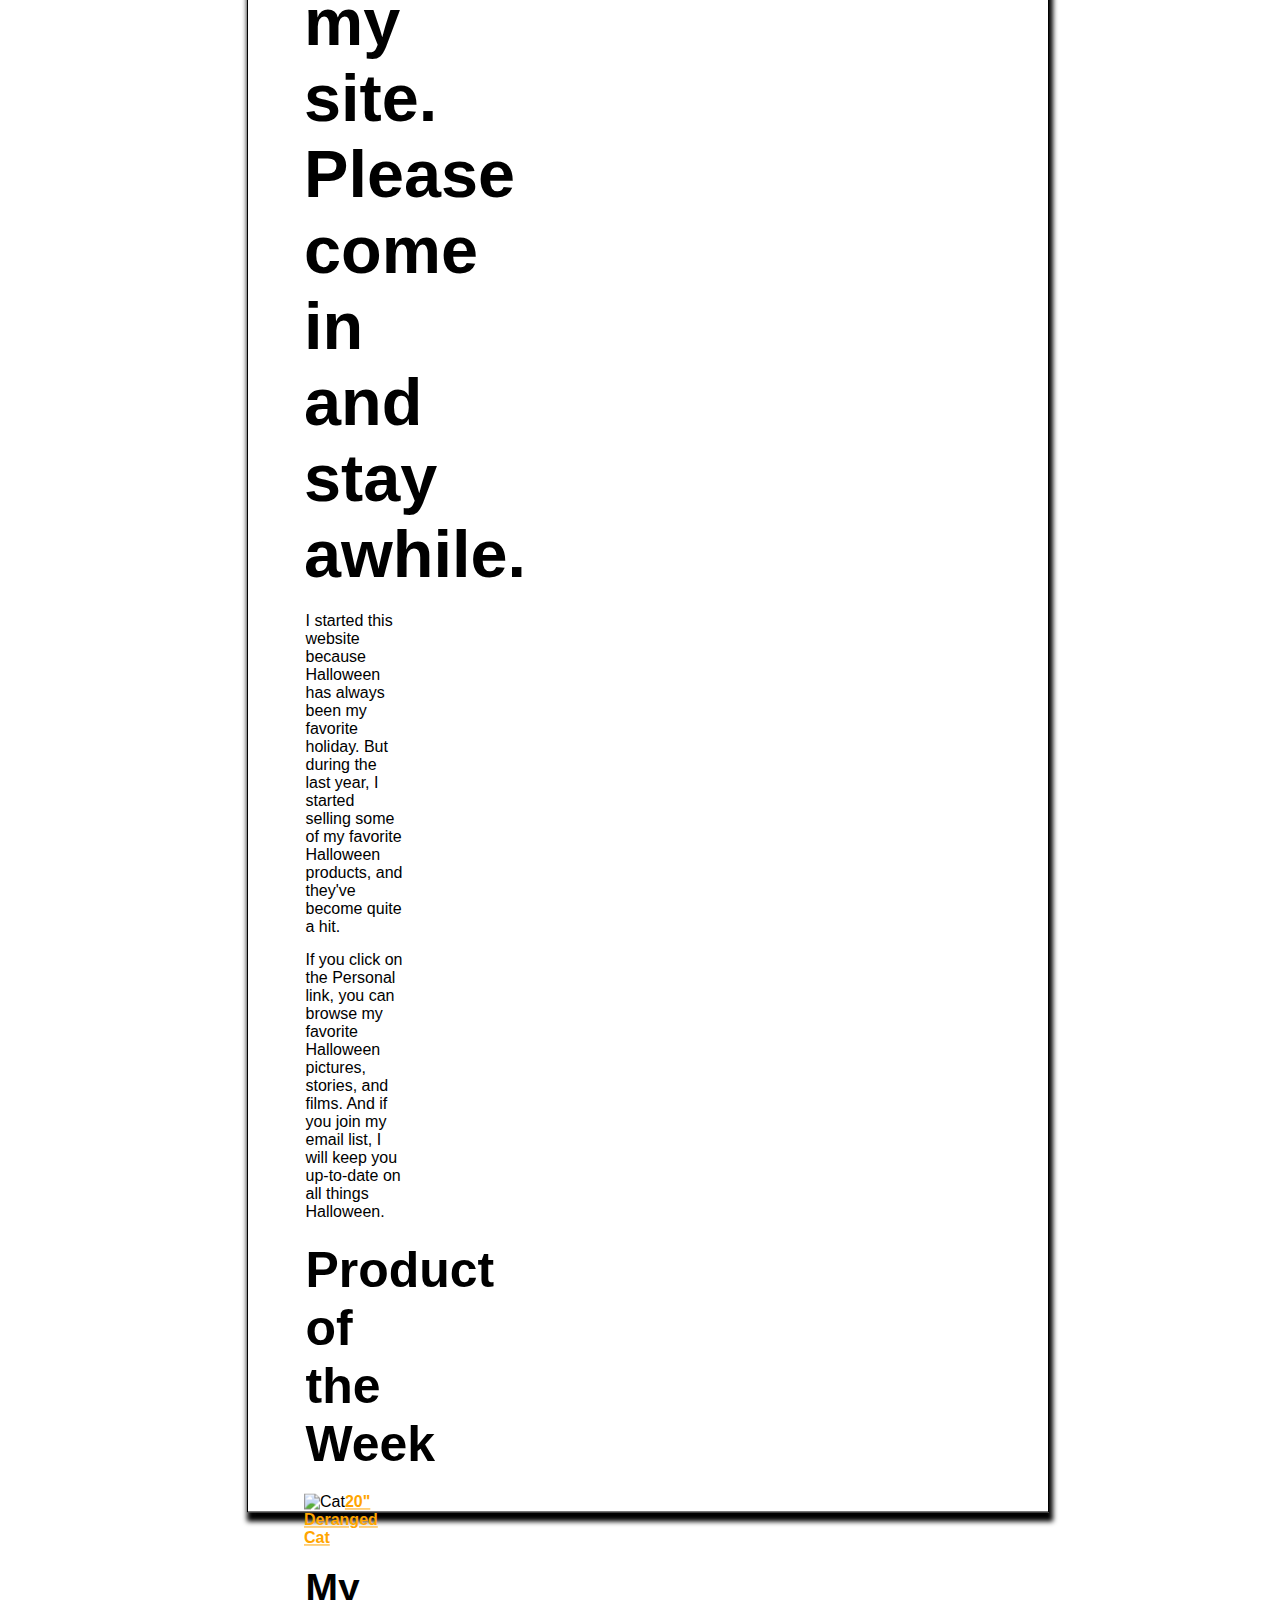
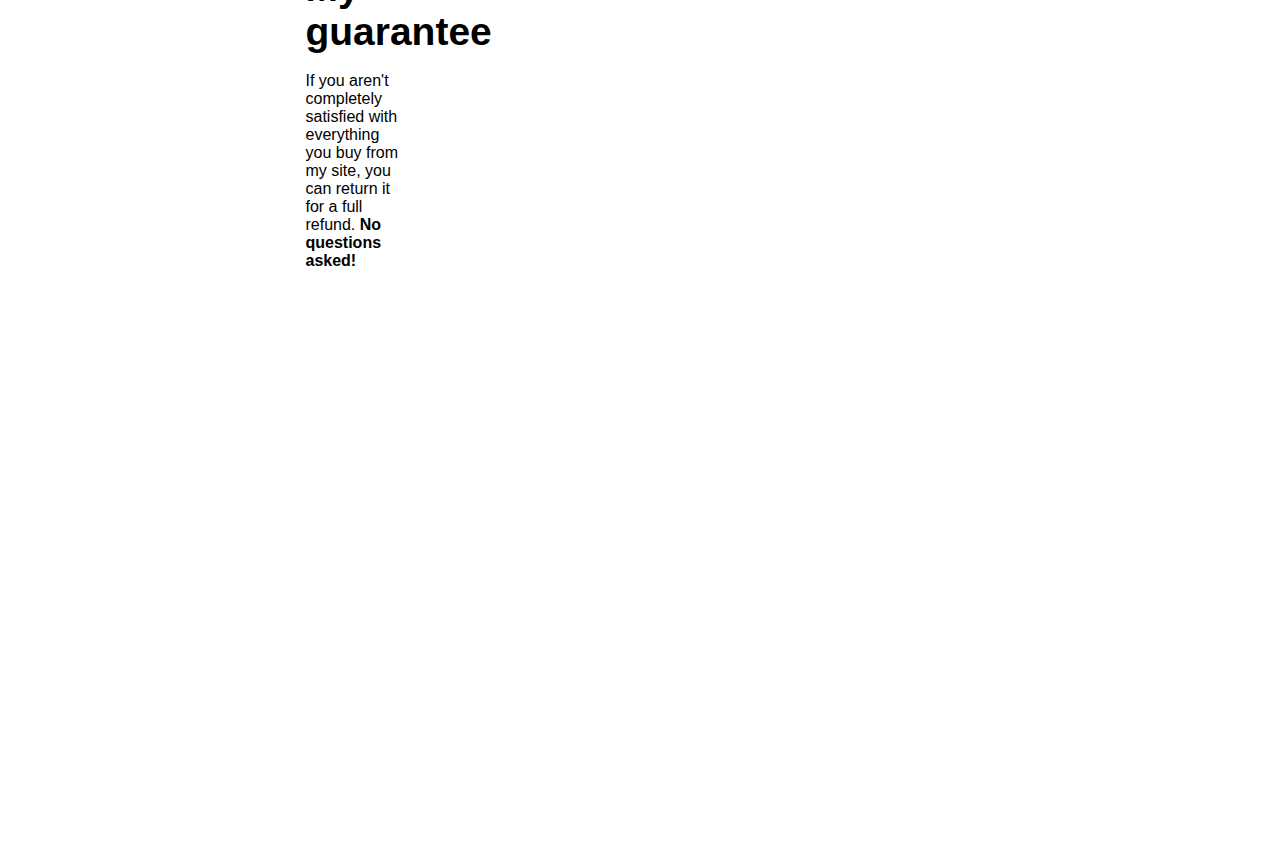
==== web/index.html @ bf97b75f "Assignment 4 made changes" ====
<!DOCTYPE html>
<!-- Tyler Young -->

<html lang="en">
<head>
	<meta charset="utf-8" />
	<title>Halloween Store</title>
        <link rel="stylesheet" type="text/css" href="styles/main.css">
        <link rel="stylesheet" type="text/css" href="styles/normalize.css">
</head>

<body>
    <div class="container">
        <div class="header">
    <header>
        <img src ="images/pumpkin.gif" alt="Pumpkin">
        <h1 class = "headerfirst">The Halloween Store</h1>
        <h2 class = "headersecond">For the little Goblin in all of us!</h2>
    </header>
        </div>
        <div id="content">
    <main>
        <article>
           
                <h1 class = "first">Welcome to my site.<br />
                    Please come in and stay awhile.</h1>
        <p> I started this website because Halloween has always been my favorite
            holiday.  But during the last year, I started selling some of my 
            favorite Halloween products, and they've become quite a hit.</p>
        <p>If you click on the Personal link, you can browse my favorite 
        Halloween pictures, stories, and films.  And if you join my email list,
        I will keep you up-to-date on all things Halloween.</p>
            
        <section>
        <h2>Product of the Week</h2>
        <img src="images/cat1.jpg" alt="Cat">
        <a href="Products/cat.html" title="link to cat page"> 20" Deranged Cat</a>
        <nav>
           
        </nav>
        </section>
            <section>
                
        <h3>My guarantee</h3>
        <p>If you aren't completely satisfied with everything you buy from my
            site, you can return it for a full refund. <b>No questions asked!
            </b></p>
               
            </section>
        </article>
    </main>
             <div id ="sidebar">
        <ul>
            <li><a href="Products/props.htm" title="link to Props page">Props</a>
            </li>
            <li><a href="Products/costumes.htm" title="link to Costumes page">
                   Costumes</a></li>
                  
            <li><a href="Products/specialeffects.htm" title="link to Special 
                   Effects page">Special Effects</a></li>
            <li><a href="Products/masks.html" title="link to Masks page"
                   >Masks</a></li>
       
        </ul>
            </div>
        </div>
            <div id="footer">
    <footer>&copy; 2016 Ben Murach</footer>
            </div>
        </div>

</body>

</html>
---- web/styles/main.css ----
html {
    font-family: sans-serif;
    background-image: url("../images/bats.gif");
    background-repeat: repeat;
    height: 100%;
}

h1,
h2,
h3,
h4,
h5,
h6 {
    font-size-adjust: 1.1; 
}

h1.first {
    margin-top: 0.5%;
}

h1.first:first-letter {
    font-size: 3em;
    margin-left: 1.5%;
}
    
img {
    float:left;
}

.headerfirst {
    text-indent: 1.5%;
 }

.headersecond {
    text-indent: 1.5%;
    margin-top: -0.75%;
}

a {
    color: orange;
    font-weight: bold;   
}

img {
    float:left;
}

a:hover {
    color: green;
}

li {
    line-height: 2em; 
    margin-left: 1.5%;
}

body {
    position: absolute;
    top: 50%;
    left: 50%;
    margin-right: -50%;
    transform: translate(-50%, -50%);
    width: 800px;
    background-color: white;
    border: 1px solid black;
    box-shadow: 2px 8px 5px 2px black;
}

header {
    background-image: linear-gradient(45deg, white, orange 75%, black);
    background-color: orange;
    margin: 0;
    height: 100%;
    padding: 8px;
    border-bottom: 2px solid black;
}

footer {
    font-size: 0.9em;
    text-align: center;
    background-image: linear-gradient(45deg, black, orange 25%, white);
    background-color: orange;
    height: 100%;
    margin: 0;
    padding: 25px;
    border-top: 2px solid black;
}

p {
    margin-left: 1.5%;
    margin-top: -1%;
}

h2 {
    margin-left: 1.5%;
}
h3 {
    margin-left: 1.5%;
}

 
.container {
    position:relative; 
    padding:0 0 0 55px;
}

#sidebar {
    position:absolute;
    top:0;
    bottom:0;
    left: 0;
    width: 50px;
    background-color: white;
}

#header {
    border: 1px solid black;
    width:100px;
    height:20px;
    margin:0 0 5px 0;
}

#content {
    border: 1px solid black;
    width: 100px;
    height:50px;
    margin:5px 0 5px 0;
}

#footer {
    border:1px solid black;
    width: 100px;
    height: 20px;
    margin: 5px 0 0 0;
}
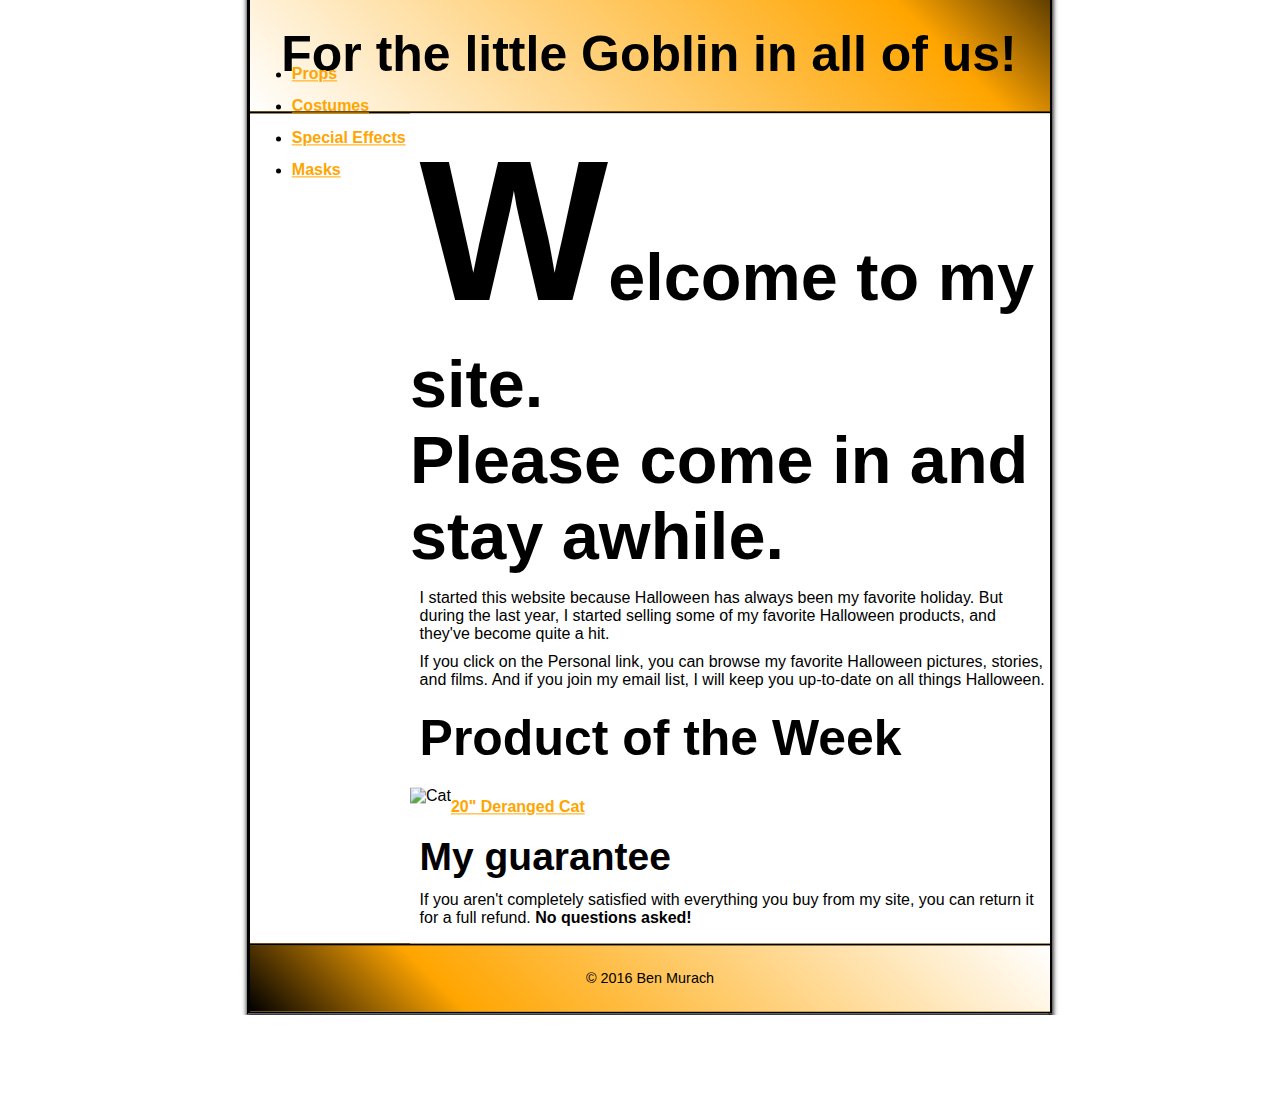
==== commit 47297eb5: "Assignment 4 Complete" ====
--- a/web/index.html
+++ b/web/index.html
@@ -33,23 +33,13 @@
             
         <section>
         <h2>Product of the Week</h2>
-        <img src="images/cat1.jpg" alt="Cat">
+        <img src="images/cat1.jpg" alt="Cat"> <br />
+        <p>
         <a href="Products/cat.html" title="link to cat page"> 20" Deranged Cat</a>
+        <br />
+        </p>
         <nav>
-           
-        </nav>
-        </section>
-            <section>
-                
-        <h3>My guarantee</h3>
-        <p>If you aren't completely satisfied with everything you buy from my
-            site, you can return it for a full refund. <b>No questions asked!
-            </b></p>
-               
-            </section>
-        </article>
-    </main>
-             <div id ="sidebar">
+           <div id ="sidebar">
         <ul>
             <li><a href="Products/props.htm" title="link to Props page">Props</a>
             </li>
@@ -63,6 +53,20 @@
        
         </ul>
             </div>
+        </nav>
+        </section>
+        
+            <section>
+                     
+        <h3>My guarantee</h3>
+        <p>If you aren't completely satisfied with everything you buy from my
+            site, you can return it for a full refund. <b>No questions asked!
+            </b></p>
+   
+            </section>
+        </article>
+    </main>
+             
         </div>
             <div id="footer">
     <footer>&copy; 2016 Ben Murach</footer>
--- a/web/styles/main.css
+++ b/web/styles/main.css
@@ -95,45 +95,42 @@
 h2 {
     margin-left: 1.5%;
 }
+
 h3 {
     margin-left: 1.5%;
 }
 
- 
 .container {
-    position:relative; 
-    padding:0 0 0 55px;
-}
-
-#sidebar {
-    position:absolute;
-    top:0;
-    bottom:0;
-    left: 0;
-    width: 50px;
+    border: 2px solid black;
+    width: 800px;
+    margin: 0 auto;
     background-color: white;
 }
 
 #header {
-    border: 1px solid black;
-    width:100px;
-    height:20px;
-    margin:0 0 5px 0;
+    background-color: white;
+ 
 }
 
 #content {
-    border: 1px solid black;
-    width: 100px;
-    height:50px;
-    margin:5px 0 5px 0;
+    background-color: white;
+    float: right;
+    width: 640px;
 }
 
+#sidebar {
+    position:fixed;
+    left: 2px;
+    top: 140px;
+    float: left;
+    width: 160px;
+    
+}
 #footer {
-    border:1px solid black;
-    width: 100px;
-    height: 20px;
-    margin: 5px 0 0 0;
+    background-color: white;
+    clear:both;
 }
 
 
 
+
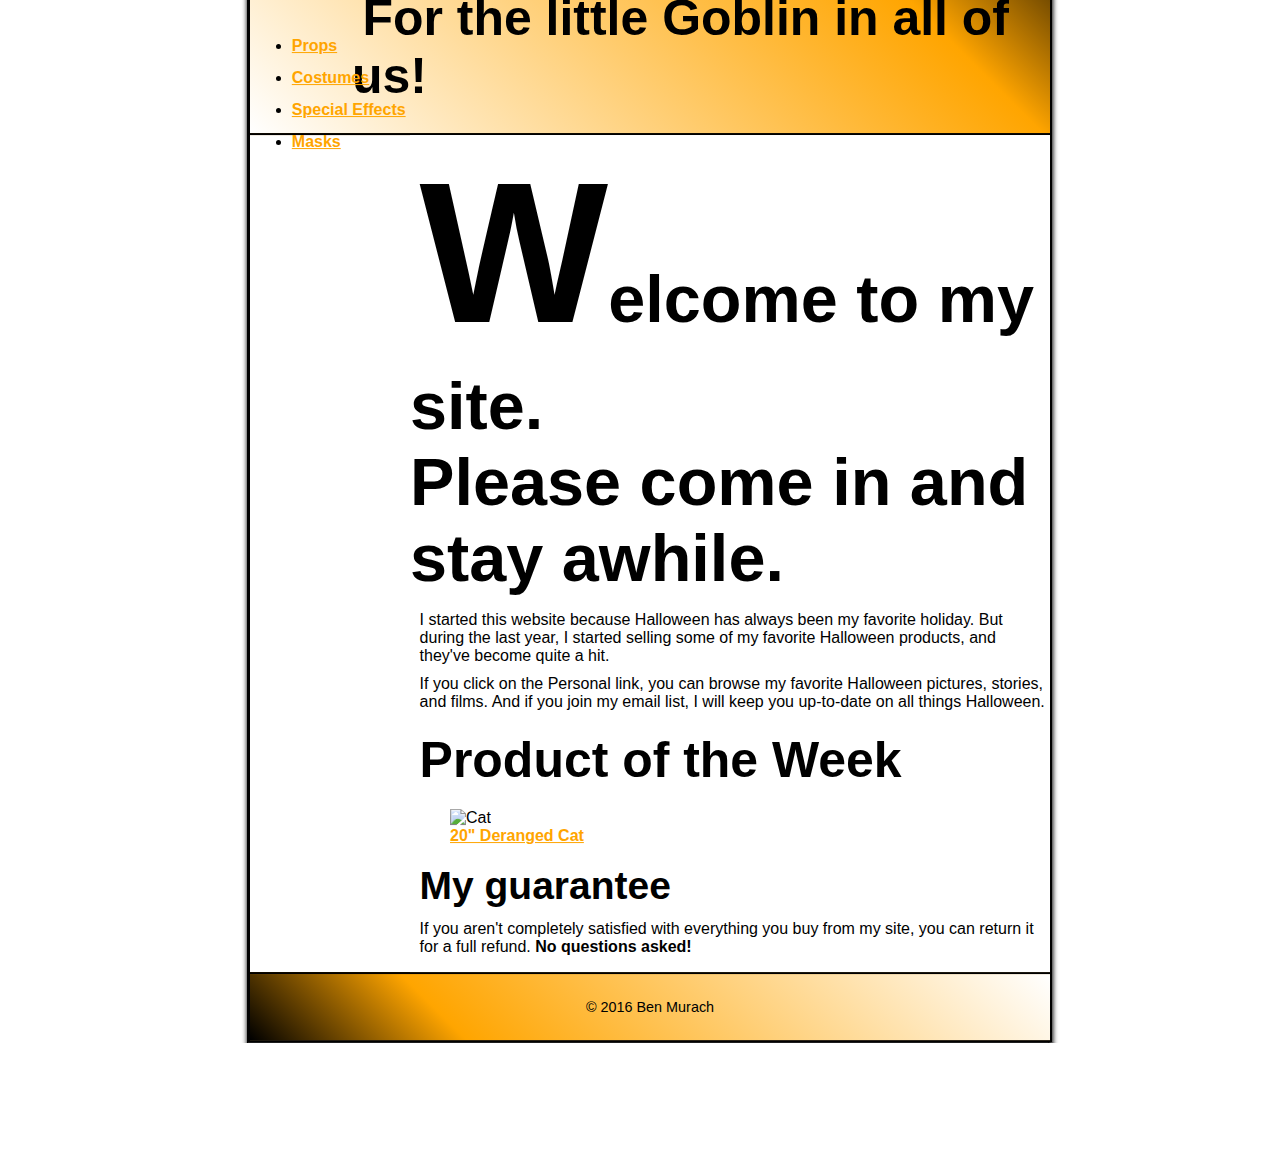
==== commit 86c902bd: "fixed cat image" ====
--- a/web/index.html
+++ b/web/index.html
@@ -13,7 +13,9 @@
     <div class="container">
         <div class="header">
     <header>
+        <div class="pumpkin">
         <img src ="images/pumpkin.gif" alt="Pumpkin">
+        </div>
         <h1 class = "headerfirst">The Halloween Store</h1>
         <h2 class = "headersecond">For the little Goblin in all of us!</h2>
     </header>
@@ -33,11 +35,13 @@
             
         <section>
         <h2>Product of the Week</h2>
+        <figure>
         <img src="images/cat1.jpg" alt="Cat"> <br />
-        <p>
+        
+        
         <a href="Products/cat.html" title="link to cat page"> 20" Deranged Cat</a>
-        <br />
-        </p>
+        </figure>
+      
         <nav>
            <div id ="sidebar">
         <ul>
--- a/web/styles/main.css
+++ b/web/styles/main.css
@@ -24,26 +24,27 @@
     margin-left: 1.5%;
 }
     
-img {
-    float:left;
+
+.pumpkin {
+    margin-top: 1.5%;
+    float: left;
 }
 
 .headerfirst {
     text-indent: 1.5%;
+    margin-top: 1%;
+    margin-left: 12%;
  }
 
 .headersecond {
     text-indent: 1.5%;
-    margin-top: -0.75%;
+    margin-top: 1.5%;
+    margin-left: 12%;
 }
 
 a {
     color: orange;
     font-weight: bold;   
-}
-
-img {
-    float:left;
 }
 
 a:hover {
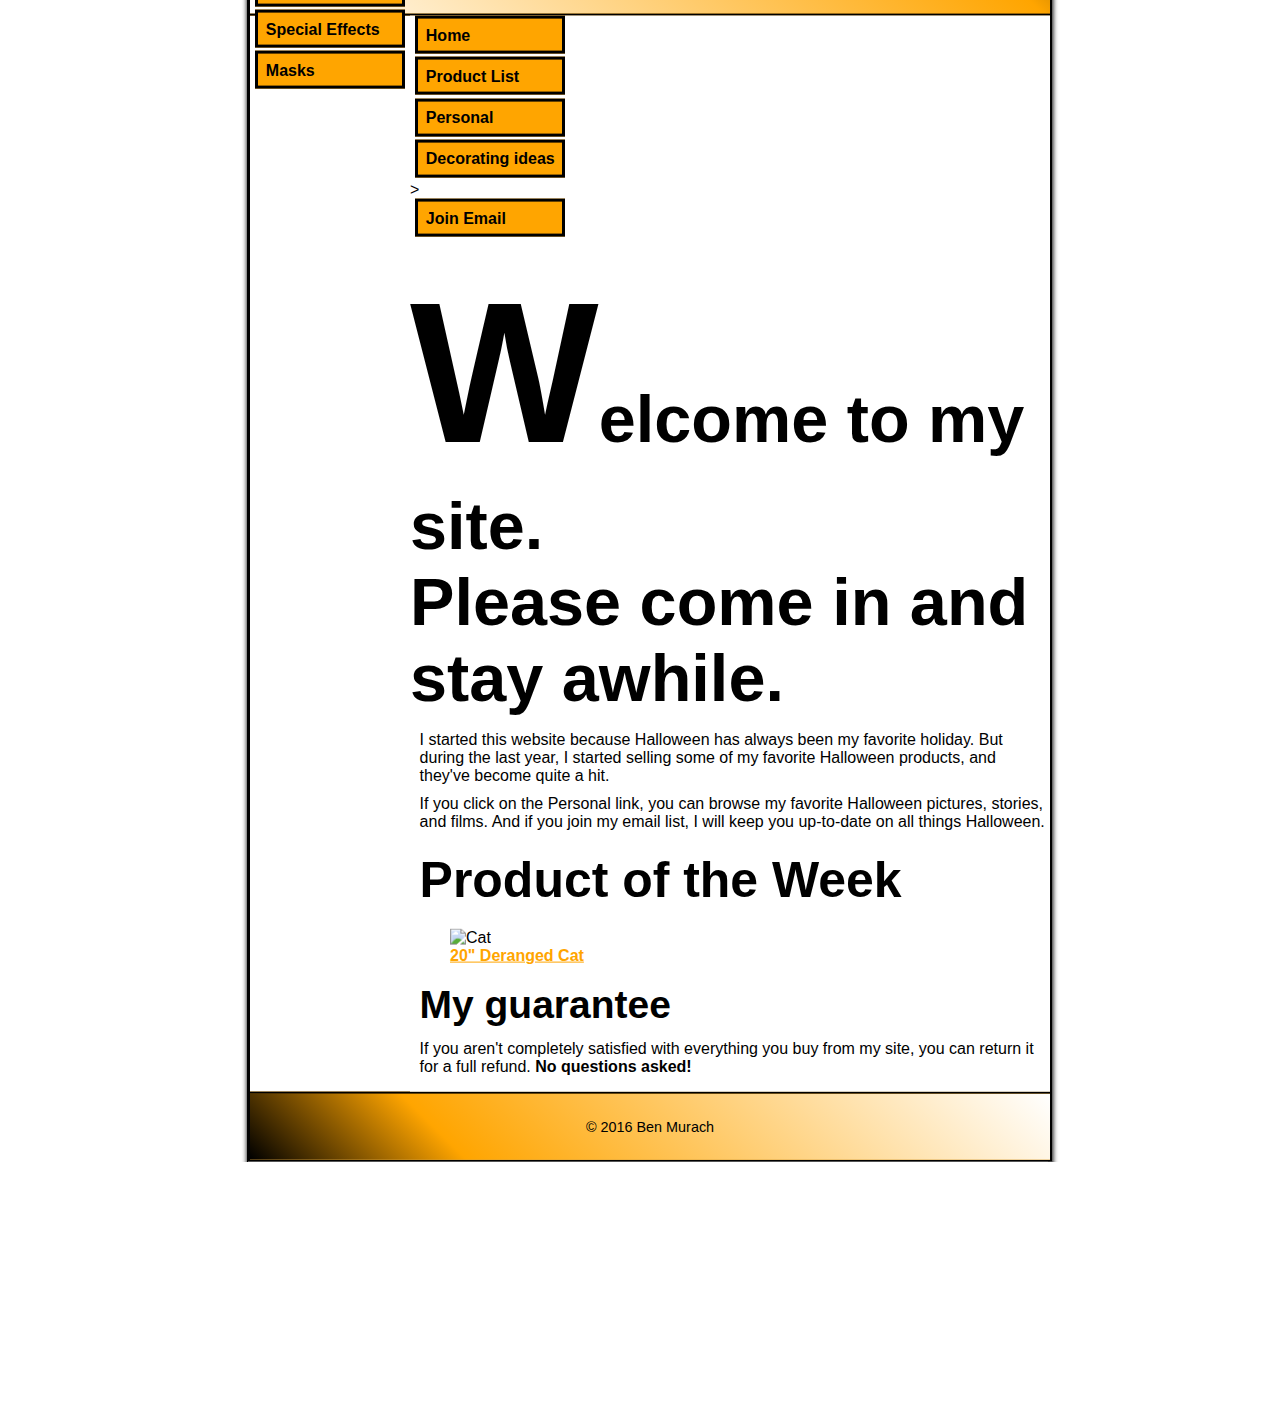
==== commit fa96075d: "started adding horizontal bar" ====
--- a/web/index.html
+++ b/web/index.html
@@ -22,6 +22,17 @@
         </div>
         <div id="content">
     <main>
+        
+        <ul class = "horizontalbar">
+            <li class="horizontallistitem"><a href="Home.html" title="Home Page"> Home</a></li>
+            <li class ="horizontallistitem"><a href="Productlist.html" title="Product List Page"> Product
+            List</a></li>
+            <li class ="horizontallistitem"><a href="Personal.html" title="Personal Page"> Personal</a></li>
+            <li class ="horizontallistitem"><a href="Decoratingideas.html" title="Decorating ideas page"> 
+                    Decorating ideas</a></li>
+            <li class = "horizontallistitem">><a href="Joinemail.html" title="Join Email Page"> Join Email</a>
+                    </li>            
+        </ul>
         <article>
            
                 <h1 class = "first">Welcome to my site.<br />
--- a/web/styles/main.css
+++ b/web/styles/main.css
@@ -15,13 +15,10 @@
     font-size-adjust: 1.1; 
 }
 
-h1.first {
-    margin-top: 0.5%;
-}
 
 h1.first:first-letter {
     font-size: 3em;
-    margin-left: 1.5%;
+    
 }
     
 
@@ -51,9 +48,27 @@
     color: green;
 }
 
-li {
-    line-height: 2em; 
-    margin-left: 1.5%;
+ul,li {
+    margin: 0;
+    padding: 0;
+    list-style: none;
+}
+
+li a {
+    display: block;
+    width: 8.5em;
+   
+    font-size: 1em;
+    text-decoration: none;
+    color: black;
+    background-color: orange;
+    line-height: 1.5em;
+    padding: .3em 0 .2em 0.5em;
+    border: .2em solid black;
+    margin-bottom: 0.2em;
+    margin-left: 0.3em;
+    
+    
 }
 
 body {
@@ -122,9 +137,9 @@
 #sidebar {
     position:fixed;
     left: 2px;
-    top: 140px;
+    top: 10.8em;
     float: left;
-    width: 160px;
+    width: 180px;
     
 }
 #footer {
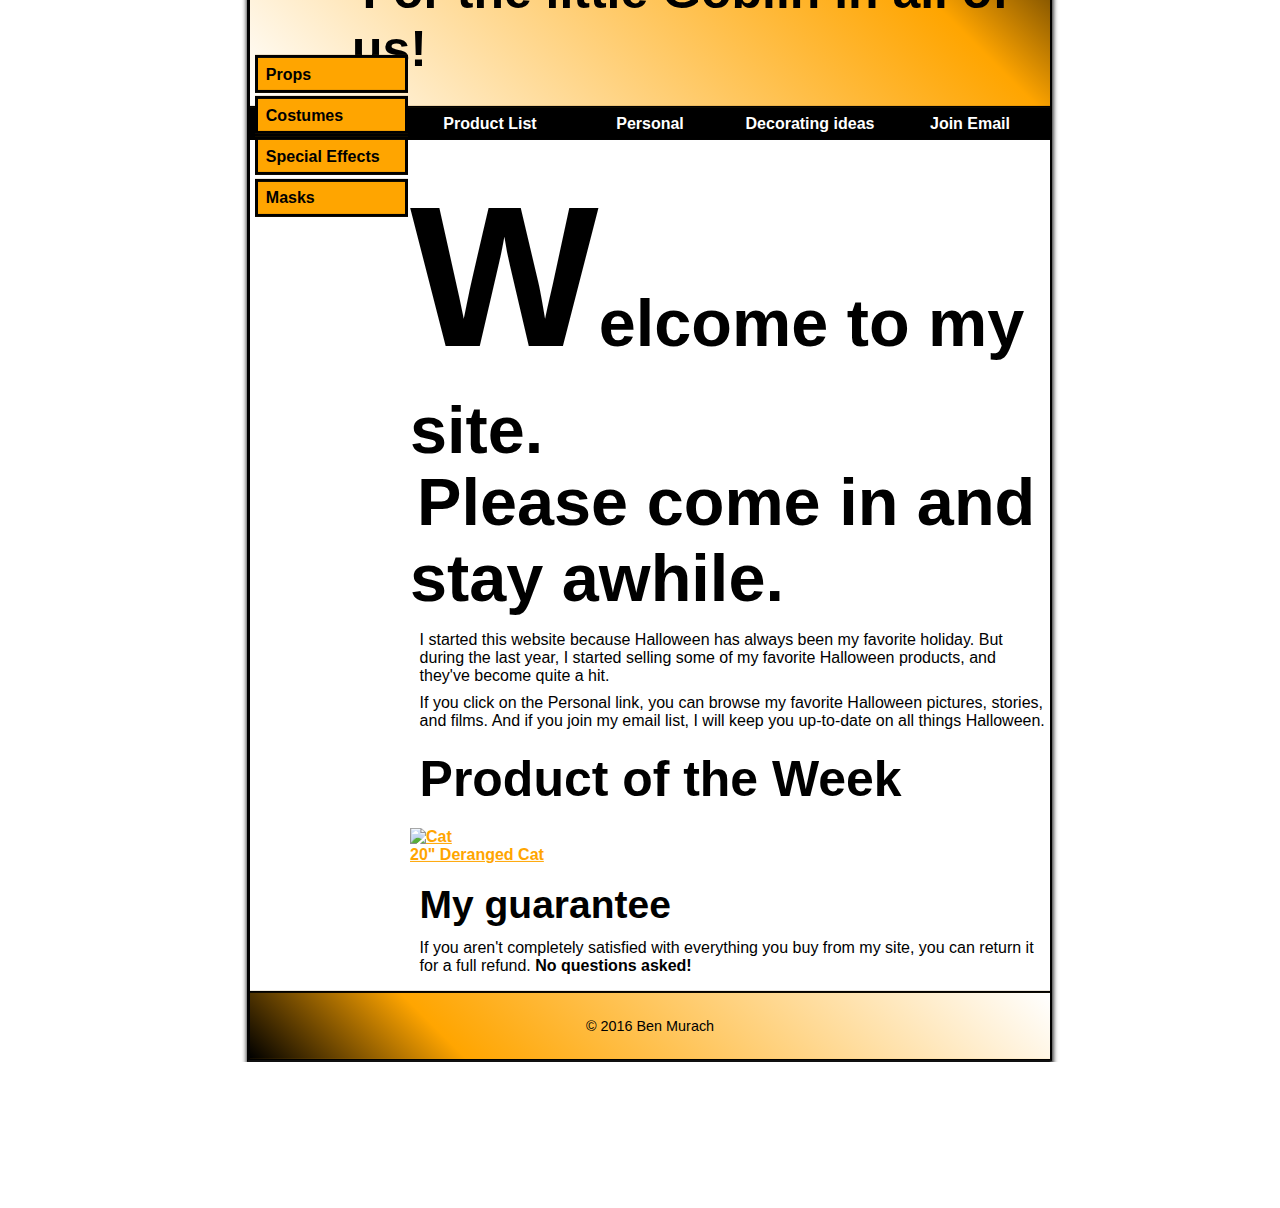
==== commit 94d95c1f: "Assignment 5 Complete" ====
--- a/web/index.html
+++ b/web/index.html
@@ -3,40 +3,40 @@
 
 <html lang="en">
 <head>
-	<meta charset="utf-8" />
-	<title>Halloween Store</title>
-        <link rel="stylesheet" type="text/css" href="styles/main.css">
-        <link rel="stylesheet" type="text/css" href="styles/normalize.css">
+  <meta charset="utf-8" />
+  <title>Halloween Store</title>
+  <link rel="stylesheet" type="text/css" href="styles/main.css">
+  <link rel="stylesheet" type="text/css" href="styles/normalize.css">
 </head>
 
 <body>
-    <div class="container">
-        <div class="header">
-    <header>
+  <div class="container">
+    <div class="header">
+      <header>
         <div class="pumpkin">
         <img src ="images/pumpkin.gif" alt="Pumpkin">
         </div>
         <h1 class = "headerfirst">The Halloween Store</h1>
         <h2 class = "headersecond">For the little Goblin in all of us!</h2>
-    </header>
+      </header>
         </div>
-        <div id="content">
+       
     <main>
         
-        <ul class = "horizontalbar">
-            <li class="horizontallistitem"><a href="Home.html" title="Home Page"> Home</a></li>
-            <li class ="horizontallistitem"><a href="Productlist.html" title="Product List Page"> Product
-            List</a></li>
-            <li class ="horizontallistitem"><a href="Personal.html" title="Personal Page"> Personal</a></li>
-            <li class ="horizontallistitem"><a href="Decoratingideas.html" title="Decorating ideas page"> 
-                    Decorating ideas</a></li>
-            <li class = "horizontallistitem">><a href="Joinemail.html" title="Join Email Page"> Join Email</a>
-                    </li>            
-        </ul>
+      <ul class = "horizontalbar">
+        <li class="horizontallistitem"><a href="index.html" title="Home Page" class="current"> Home</a></li>
+        <li class ="horizontallistitem"><a href="Productlist.html" title="Product List Page"> Product
+          List</a></li>
+        <li class ="horizontallistitem"><a href="Personal.html" title="Personal Page"> Personal</a></li> 
+        <li class ="horizontallistitem"><a href="Decoratingideas.html" title="Decorating ideas page">Decorating ideas</a></li>
+        <li class ="horizontallistitem"><a href="Joinemail.html" title="Join Email Page"> Join Email</a></li>            
+          </ul>
+        
+        <div id="content">
         <article>
            
-                <h1 class = "first">Welcome to my site.<br />
-                    Please come in and stay awhile.</h1>
+          <h1 class = "first">Welcome to my site.</h1>
+          <h1 class="second">Please come in and stay awhile.</h1>
         <p> I started this website because Halloween has always been my favorite
             holiday.  But during the last year, I started selling some of my 
             favorite Halloween products, and they've become quite a hit.</p>
@@ -46,27 +46,25 @@
             
         <section>
         <h2>Product of the Week</h2>
-        <figure>
-        <img src="images/cat1.jpg" alt="Cat"> <br />
-        
-        
+        <a href="Products/cat.html"><img src="images/cat1.jpg" alt="Cat"></a>
+        <div class="catlink">
         <a href="Products/cat.html" title="link to cat page"> 20" Deranged Cat</a>
-        </figure>
-      
+        </div>
+       
         <nav>
            <div id ="sidebar">
-        <ul>
-            <li><a href="Products/props.htm" title="link to Props page">Props</a>
-            </li>
-            <li><a href="Products/costumes.htm" title="link to Costumes page">
-                   Costumes</a></li>
-                  
-            <li><a href="Products/specialeffects.htm" title="link to Special 
-                   Effects page">Special Effects</a></li>
-            <li><a href="Products/masks.html" title="link to Masks page"
-                   >Masks</a></li>
-       
-        </ul>
+               
+        <ul class = "sidebarunorderedlist">
+          <li class="sidebarlistitem"><a href="Products/props.htm" title="link to Props page">Props</a>
+          </li>
+          <li class="sidebarlistitem"><a href="Products/costumes.htm" title="link to Costumes page">
+            Costumes</a></li>
+          <li class="sidebarlistitem"><a href="Products/specialeffects.htm" title="link to Special 
+            Effects page">Special Effects</a></li>
+          <li class="sidebarlistitem"><a href="Products/masks.html" title="link to Masks page"
+            >Masks</a></li>
+       </ul>
+               
             </div>
         </nav>
         </section>
@@ -80,9 +78,10 @@
    
             </section>
         </article>
-    </main>
              
         </div>
+           </main>
+
             <div id="footer">
     <footer>&copy; 2016 Ben Murach</footer>
             </div>
--- a/web/styles/main.css
+++ b/web/styles/main.css
@@ -1,8 +1,8 @@
 
 html {
-    font-family: sans-serif;
     background-image: url("../images/bats.gif");
     background-repeat: repeat;
+    font-family: sans-serif;
     height: 100%;
 }
 
@@ -15,28 +15,25 @@
     font-size-adjust: 1.1; 
 }
 
-
 h1.first:first-letter {
     font-size: 3em;
-    
 }
     
+.pumpkin {
+    float: left;
+    margin-top: 1.5%;
+ }
 
-.pumpkin {
-    margin-top: 1.5%;
-    float: left;
+.headerfirst {
+    margin-left: 12%;
+    margin-top: 1%;
+    text-indent: 1.5%;
 }
 
-.headerfirst {
-    text-indent: 1.5%;
-    margin-top: 1%;
+.headersecond {
     margin-left: 12%;
- }
-
-.headersecond {
-    text-indent: 1.5%;
-    margin-top: 1.5%;
-    margin-left: 12%;
+    margin-top: -1%;
+    text-indent: 1.5%;   
 }
 
 a {
@@ -48,59 +45,56 @@
     color: green;
 }
 
-ul,li {
+.sidebarunorderedlist,.sidebarlistitem {
+    list-style: none;
     margin: 0;
     padding: 0;
-    list-style: none;
 }
 
-li a {
+.sidebarlistitem a {
+    background-color: orange;
+    border: .2em solid black;
+    color: black;
     display: block;
-    width: 8.5em;
-   
     font-size: 1em;
-    text-decoration: none;
-    color: black;
-    background-color: orange;
     line-height: 1.5em;
-    padding: .3em 0 .2em 0.5em;
-    border: .2em solid black;
     margin-bottom: 0.2em;
     margin-left: 0.3em;
-    
-    
+    padding: .3em .2em .2em 0.5em;
+    text-decoration: none;
+    width: 8.5em;   
 }
 
 body {
-    position: absolute;
-    top: 50%;
-    left: 50%;
-    margin-right: -50%;
-    transform: translate(-50%, -50%);
-    width: 800px;
     background-color: white;
     border: 1px solid black;
     box-shadow: 2px 8px 5px 2px black;
+    left: 50%;
+    margin-right: -50%;
+    position: absolute;
+    top: 50%;
+    transform: translate(-50%, -50%);
+    width: 800px; 
 }
 
 header {
+    background-color: orange;
     background-image: linear-gradient(45deg, white, orange 75%, black);
-    background-color: orange;
+    border-bottom: 2px solid black;
+    height: 100%;
     margin: 0;
-    height: 100%;
     padding: 8px;
-    border-bottom: 2px solid black;
 }
 
 footer {
+    background-color: orange;
+    background-image: linear-gradient(45deg, black, orange 25%, white);
+    border-top: 2px solid black;
     font-size: 0.9em;
-    text-align: center;
-    background-image: linear-gradient(45deg, black, orange 25%, white);
-    background-color: orange;
     height: 100%;
     margin: 0;
     padding: 25px;
-    border-top: 2px solid black;
+    text-align: center;  
 }
 
 p {
@@ -117,36 +111,77 @@
 }
 
 .container {
+    background-color: white;
     border: 2px solid black;
-    width: 800px;
     margin: 0 auto;
-    background-color: white;
+    width: 800px; 
 }
 
 #header {
     background-color: white;
- 
 }
 
 #content {
-    background-color: white;
     float: right;
     width: 640px;
 }
 
 #sidebar {
+    float: left;
+    left:2px;
     position:fixed;
-    left: 2px;
-    top: 10.8em;
-    float: left;
+    top: 12.5em;
     width: 180px;
-    
 }
+
 #footer {
     background-color: white;
     clear:both;
 }
 
+.horizontalbar, .horizontallistitem{
+    background:black;
+    float: left;
+    list-style: none;
+    margin:0;
+    padding:0;    
+}
+
+.horizontallistitem{
+   display:inline-block;
+}
+
+.horizontallistitem a{
+    background: black;
+    color:white;
+    display:block;
+    line-height: 2em;
+    text-align: center;
+    text-decoration: none;
+    width:160px;  
+}
+
+.second{
+    margin-top: -4%;
+    text-indent: 1.1%;
+}
+
+.catlink{
+    margin-right: 20px;
+    text-align: left;
+}
+
+.horizontallistitem a:hover{
+    color: grey;
+}
+
+.current {
+    color:orange;
+}
+
+.horizontallistitem a:active {
+    color:orange;
+}
 
 
 
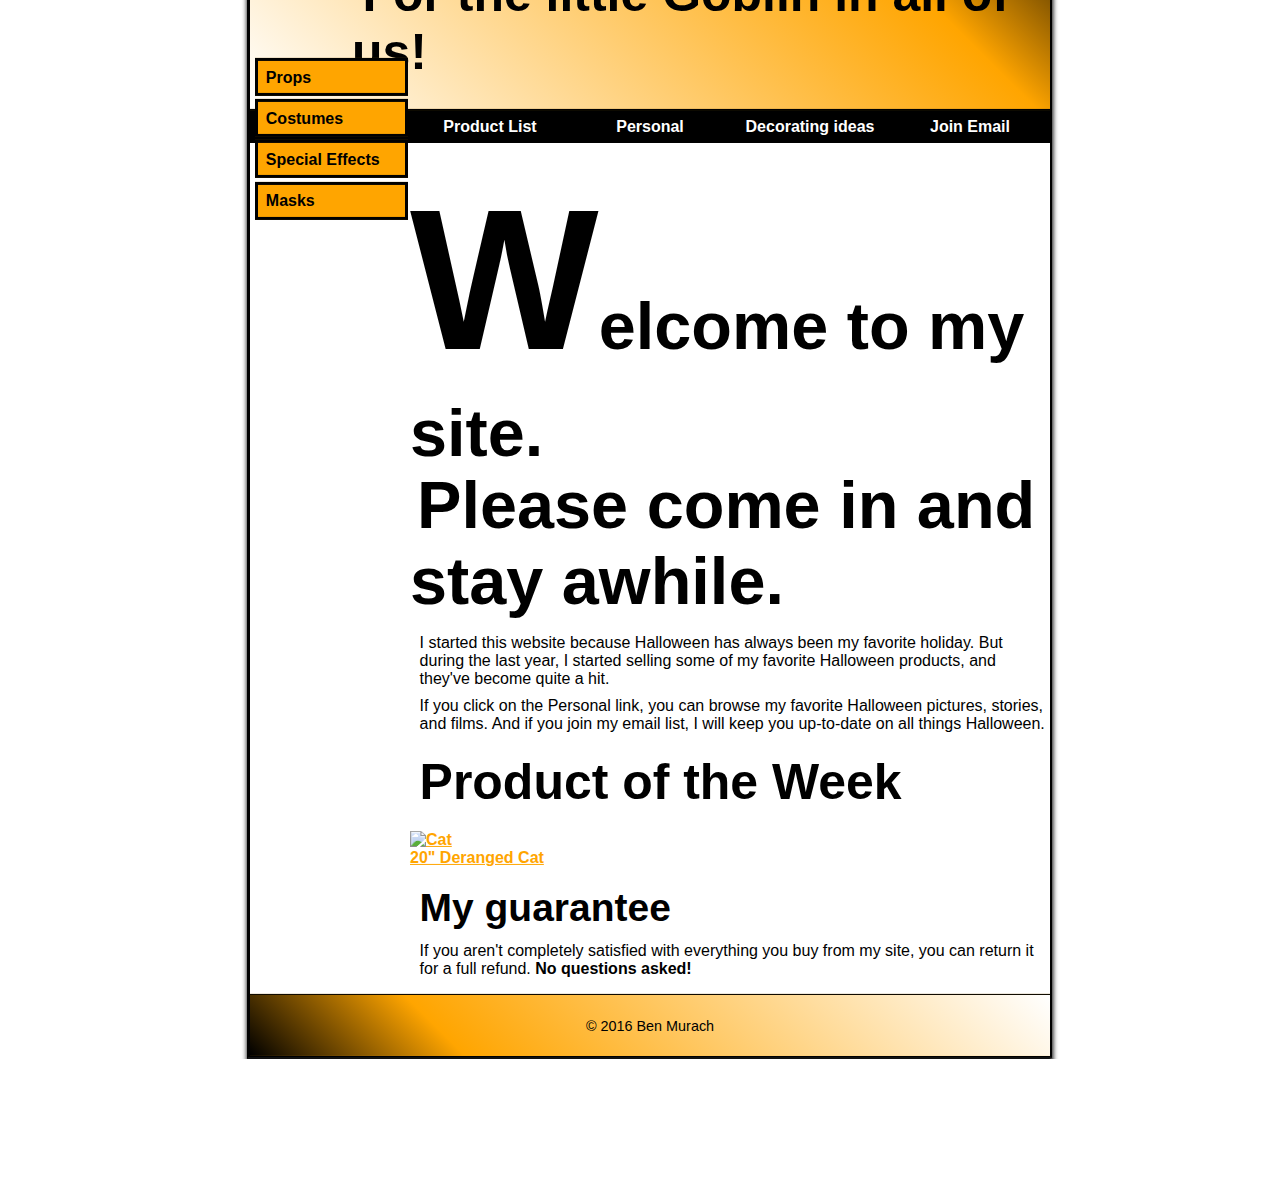
==== commit 102372d6: "added hamburger menu" ====
--- a/web/index.html
+++ b/web/index.html
@@ -4,9 +4,18 @@
 <html lang="en">
 <head>
   <meta charset="utf-8" />
+  <meta name="viewport" content="width=device-width, initial-scale=1">
   <title>Halloween Store</title>
-  <link rel="stylesheet" type="text/css" href="styles/main.css">
+  <link rel="stylesheet" type="text/css" href="styles/main_rwd.css">
   <link rel="stylesheet" type="text/css" href="styles/normalize.css">
+  <link rel="stylesheet" href="styles/slicknav.css">
+  <script src="https://code.jquery.com/jquery-1.11.2.min.js"></script>
+  <script src="js/jquery.slicknav.min.js"></script>
+  <script>
+      $(function(){
+          $('.horizontalbar').slicknav();
+      });
+      </script>
 </head>
 
 <body>
@@ -14,7 +23,7 @@
     <div class="header">
       <header>
         <div class="pumpkin">
-        <img src ="images/pumpkin.gif" alt="Pumpkin">
+        <img src ="images/pumpkin.gif" class="pumpkinpicture" alt="Pumpkin">
         </div>
         <h1 class = "headerfirst">The Halloween Store</h1>
         <h2 class = "headersecond">For the little Goblin in all of us!</h2>
@@ -46,7 +55,8 @@
             
         <section>
         <h2>Product of the Week</h2>
-        <a href="Products/cat.html"><img src="images/cat1.jpg" alt="Cat"></a>
+        
+        <a href="Products/cat.html"><img src="images/cat1.jpg" class="catpicture" alt="Cat"></a>
         <div class="catlink">
         <a href="Products/cat.html" title="link to cat page"> 20" Deranged Cat</a>
         </div>
--- a/web/styles/main_rwd.css
+++ b/web/styles/main_rwd.css
@@ -0,0 +1,217 @@
+
+html {
+    background-image: url("../images/bats.gif");
+    background-repeat: repeat;
+    font-family: sans-serif;
+    height: 95%;
+    max-width: 960px;
+    width: 95%;
+}
+
+h1,
+h2,
+h3,
+h4,
+h5,
+h6 {
+    font-size-adjust: 1.1; 
+}
+
+h1.first:first-letter {
+    font-size: 3em;
+}
+    
+.pumpkin {
+    float: left;
+    margin-top: 1.5%;
+ }
+ 
+ .pumpkinpicture {
+    min-width: 40px;
+    max-width: 85px;
+    width: 100%;
+ }
+
+.headerfirst {
+    margin-left: 12%;
+    margin-top: 1%;
+    text-indent: 1.5%;
+}
+
+.headersecond {
+    margin-left: 12%;
+    margin-top: -1%;
+    text-indent: 1.5%;   
+}
+
+a {
+    color: orange;
+    font-weight: bold;   
+}
+
+a:hover {
+    color: green;
+}
+
+.sidebarunorderedlist,.sidebarlistitem {
+    list-style: none;
+    margin: 0;
+    padding: 0;
+}
+
+.sidebarlistitem a {
+    background-color: orange;
+    border: .2em solid black;
+    color: black;
+    display: block;
+    font-size: 1em;
+    line-height: 1.5em;
+    margin-bottom: 0.2em;
+    margin-left: 0.3em;
+    padding: .3em .2em .2em 0.5em;
+    text-decoration: none;
+    width: 8.5em;   
+}
+
+body {
+    background-color: white;
+    border: 1px solid black;
+    box-shadow: 0.125em 0.5em 0.3125em 0.125em black;
+    left: 50%;
+    margin-right: -50%;
+    position: absolute;
+    top: 50%;
+    transform: translate(-50%, -50%);
+    width: 50em; 
+}
+
+header {
+    background-color: orange;
+    background-image: linear-gradient(45deg, white, orange 75%, black);
+    border-bottom: 0.125em solid black;
+    height: 100%;
+    margin: 0;
+    padding: 0.5em;
+}
+
+footer {
+    background-color: orange;
+    background-image: linear-gradient(45deg, black, orange 25%, white);
+    border-top: 0.125em solid black;
+    font-size: 0.9em;
+    height: 100%;
+    margin: 0;
+    padding: 1.5625em;
+    text-align: center;  
+}
+
+p {
+    margin-left: 1.5%;
+    margin-top: -1%;
+}
+
+h2 {
+    margin-left: 1.5%;
+}
+
+h3 {
+    margin-left: 1.5%;
+}
+
+.container {
+    background-color: white;
+    border: 0.125em solid black;
+    margin: 0 auto;
+    width: 50em; 
+}
+
+#header {
+    background-color: white;
+}
+
+#content {
+    float: right;
+    width: 40em;
+}
+
+#sidebar {
+    float: left;
+    left:0.125em;
+    position:fixed;
+    top: 12.5em;
+    width: 11.25em;
+}
+
+#footer {
+    background-color: white;
+    clear:both;
+}
+
+.horizontalbar, .horizontallistitem{
+    background:black;
+    float: left;
+    list-style: none;
+    margin:0;
+    padding:0;    
+}
+
+.horizontallistitem{
+   display:inline-block;
+}
+
+.horizontallistitem a{
+    background: black;
+    color:white;
+    display:block;
+    line-height: 2em;
+    text-align: center;
+    text-decoration: none;
+    width:10em;  
+}
+
+.second{
+    margin-top: -4%;
+    text-indent: 1.1%;
+}
+
+.catlink{
+    margin-right: 1.25em;
+    text-align: left;
+}
+
+.horizontallistitem a:hover{
+    color: grey;
+}
+
+.current {
+    color:orange;
+}
+
+.horizontallistitem a:active {
+    color:orange;
+}
+
+.catpicture {
+    max-width: 154px;
+    width: 100%;
+}
+
+@media only screen and (max-width: 800px) {
+    html {
+        background-image: none;
+        font-size: 90%;
+    }
+    
+    body {
+        box-shadow: none;
+    }
+}
+
+@media only screen and (max-width: 767px) {
+    
+}
+
+
+
+
+
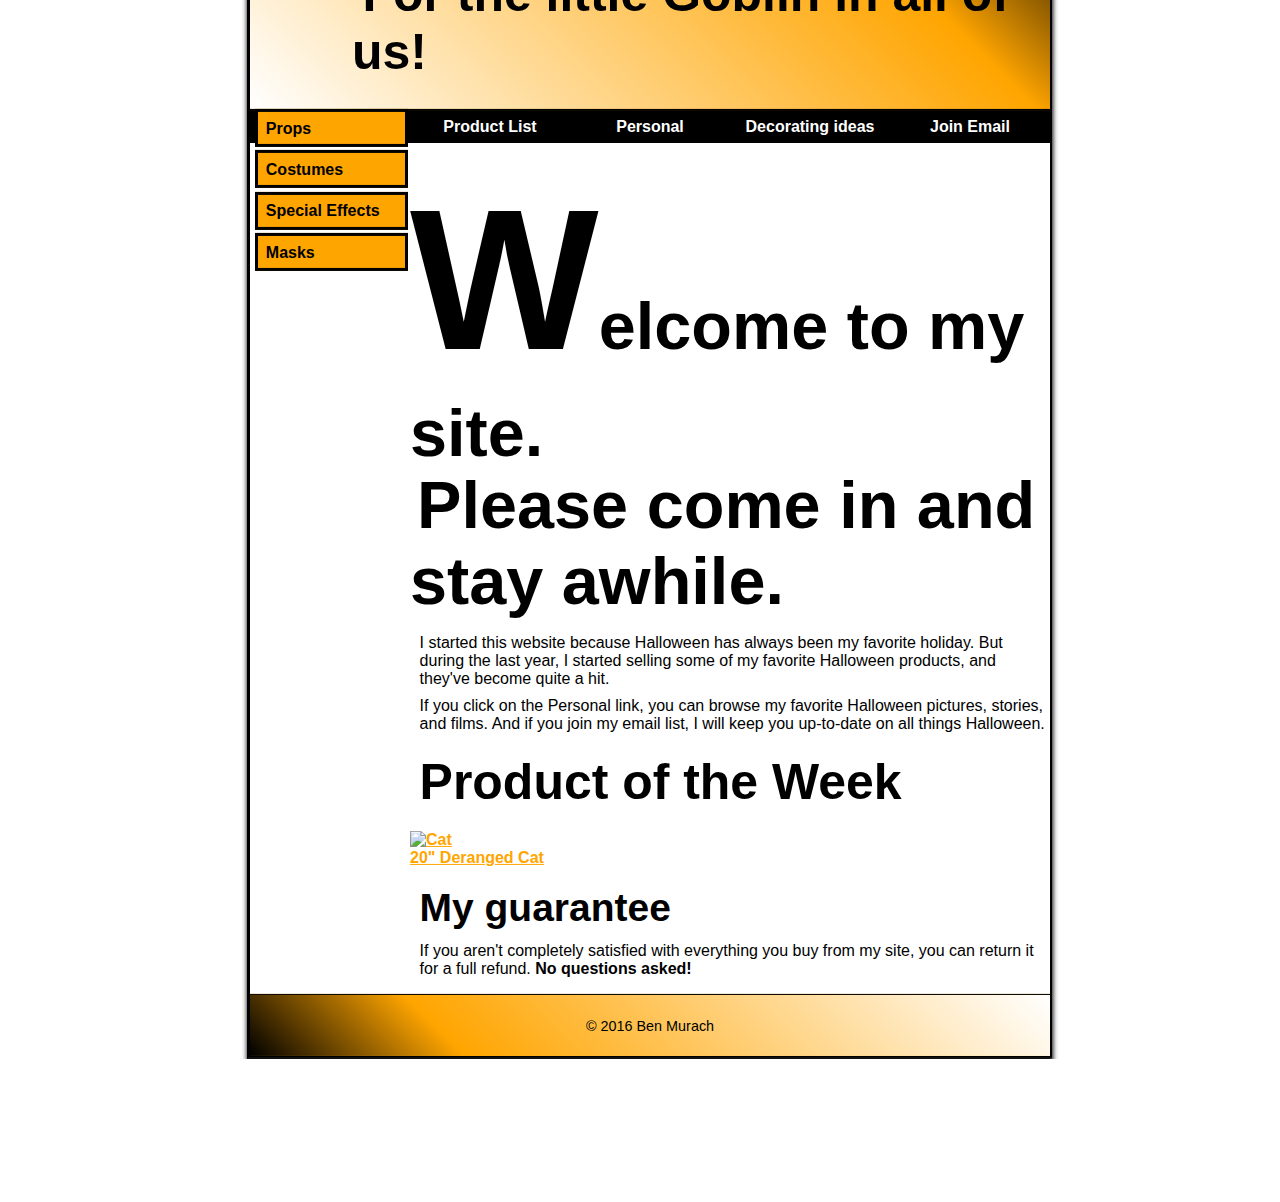
==== commit 1c538949: "fixed hamburger menu" ====
--- a/web/index.html
+++ b/web/index.html
@@ -11,9 +11,9 @@
   <link rel="stylesheet" href="styles/slicknav.css">
   <script src="https://code.jquery.com/jquery-1.11.2.min.js"></script>
   <script src="js/jquery.slicknav.min.js"></script>
-  <script>
-      $(function(){
-          $('.horizontalbar').slicknav();
+  <script type="text/javascript">
+      $(document).ready(function () {
+          $('#nav_menu').slicknav({prependTo: "#mobile_menu"});
       });
       </script>
 </head>
@@ -31,7 +31,8 @@
         </div>
        
     <main>
-        
+        <nav id ="mobile_menu"></nav>
+        <nav id="nav_menu">
       <ul class = "horizontalbar">
         <li class="horizontallistitem"><a href="index.html" title="Home Page" class="current"> Home</a></li>
         <li class ="horizontallistitem"><a href="Productlist.html" title="Product List Page"> Product
@@ -40,10 +41,11 @@
         <li class ="horizontallistitem"><a href="Decoratingideas.html" title="Decorating ideas page">Decorating ideas</a></li>
         <li class ="horizontallistitem"><a href="Joinemail.html" title="Join Email Page"> Join Email</a></li>            
           </ul>
-        
+        </nav> 
         <div id="content">
         <article>
-           
+            
+        <div id="top">
           <h1 class = "first">Welcome to my site.</h1>
           <h1 class="second">Please come in and stay awhile.</h1>
         <p> I started this website because Halloween has always been my favorite
@@ -54,13 +56,14 @@
         I will keep you up-to-date on all things Halloween.</p>
             
         <section>
-        <h2>Product of the Week</h2>
+        <h2 class = "productofweek">Product of the Week</h2>
         
         <a href="Products/cat.html"><img src="images/cat1.jpg" class="catpicture" alt="Cat"></a>
         <div class="catlink">
         <a href="Products/cat.html" title="link to cat page"> 20" Deranged Cat</a>
         </div>
-       
+       </div>
+            
         <nav>
            <div id ="sidebar">
                
@@ -77,14 +80,15 @@
                
             </div>
         </nav>
-        </section>
         
             <section>
-                     
-        <h3>My guarantee</h3>
+                
+        <div id="bottom">             
+        <h3 class="myguarantee">My guarantee</h3>
         <p>If you aren't completely satisfied with everything you buy from my
             site, you can return it for a full refund. <b>No questions asked!
             </b></p>
+        </div>
    
             </section>
         </article>
--- a/web/styles/main_rwd.css
+++ b/web/styles/main_rwd.css
@@ -138,7 +138,7 @@
     float: left;
     left:0.125em;
     position:fixed;
-    top: 12.5em;
+    top: 15.7em;
     width: 11.25em;
 }
 
@@ -147,7 +147,7 @@
     clear:both;
 }
 
-.horizontalbar, .horizontallistitem{
+.horizontalbar, .horizontallistitem {
     background:black;
     float: left;
     list-style: none;
@@ -155,11 +155,11 @@
     padding:0;    
 }
 
-.horizontallistitem{
+.horizontallistitem {
    display:inline-block;
 }
 
-.horizontallistitem a{
+.horizontallistitem a {
     background: black;
     color:white;
     display:block;
@@ -169,12 +169,12 @@
     width:10em;  
 }
 
-.second{
+.second {
     margin-top: -4%;
     text-indent: 1.1%;
 }
 
-.catlink{
+.catlink {
     margin-right: 1.25em;
     text-align: left;
 }
@@ -192,7 +192,7 @@
 }
 
 .catpicture {
-    max-width: 154px;
+    max-width: 9.625em;
     width: 100%;
 }
 
@@ -207,11 +207,51 @@
     }
 }
 
+#mobile_menu {
+    display: none;
+}
+
 @media only screen and (max-width: 767px) {
-    
-}
-
-
-
-
-
+    #nav_menu {display: none;
+    }
+    
+    #mobile_menu {display:block;
+    }
+    
+    .slicknav_menu {
+        background-color: black !important; 
+    }
+    
+    body {
+        width: 100%;
+        margin: 0;
+        border: none;
+    }
+ 
+    #content {
+        width: 100%;
+        margin-bottom: 9.375em;
+    }
+    
+    #sidebar {
+        margin-left: 18em;
+        margin-top: 30.5em;  
+    }
+}
+
+@media only screen and (max-width: 479px) {
+    .headerfirst .headersecond {
+        font-size: 50%;
+    }
+    
+    .first .second .productofweek .myguarantee {
+        font-size: 50%;
+    }
+}
+
+
+
+
+
+
+
